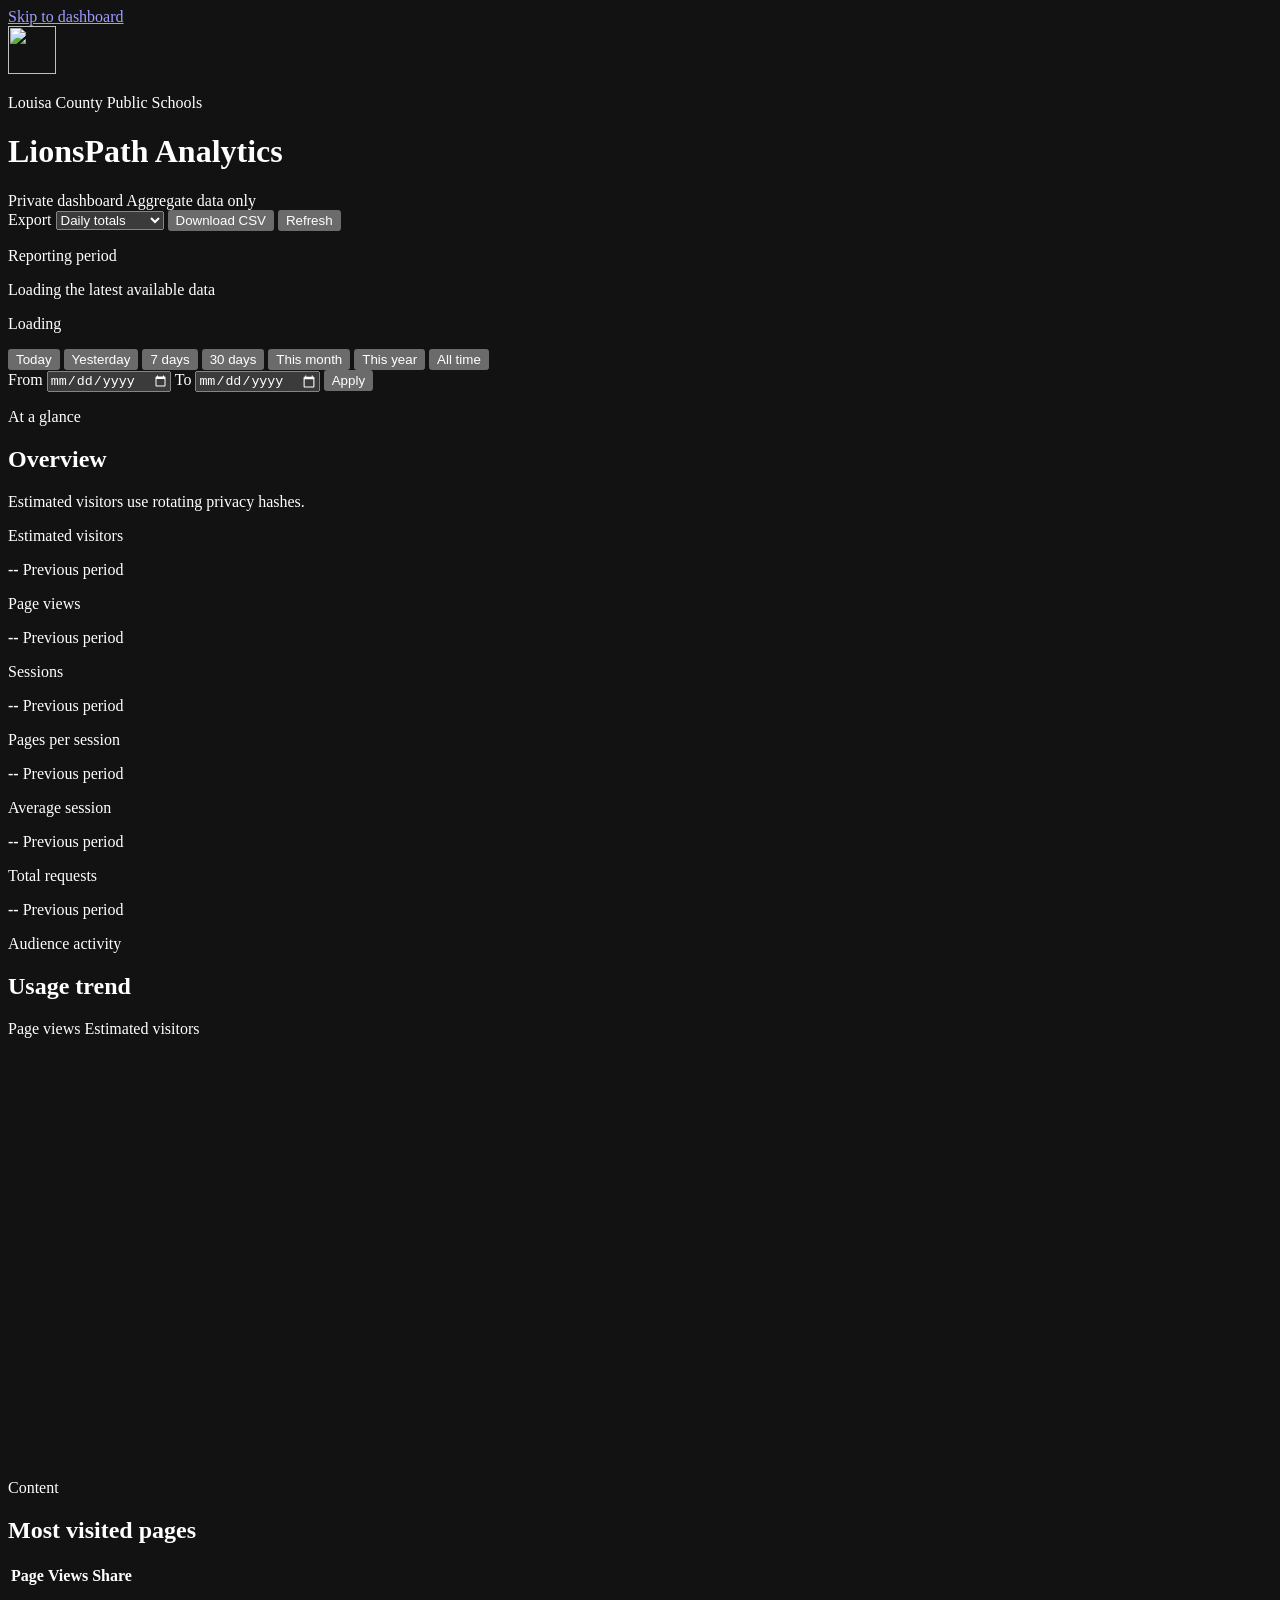
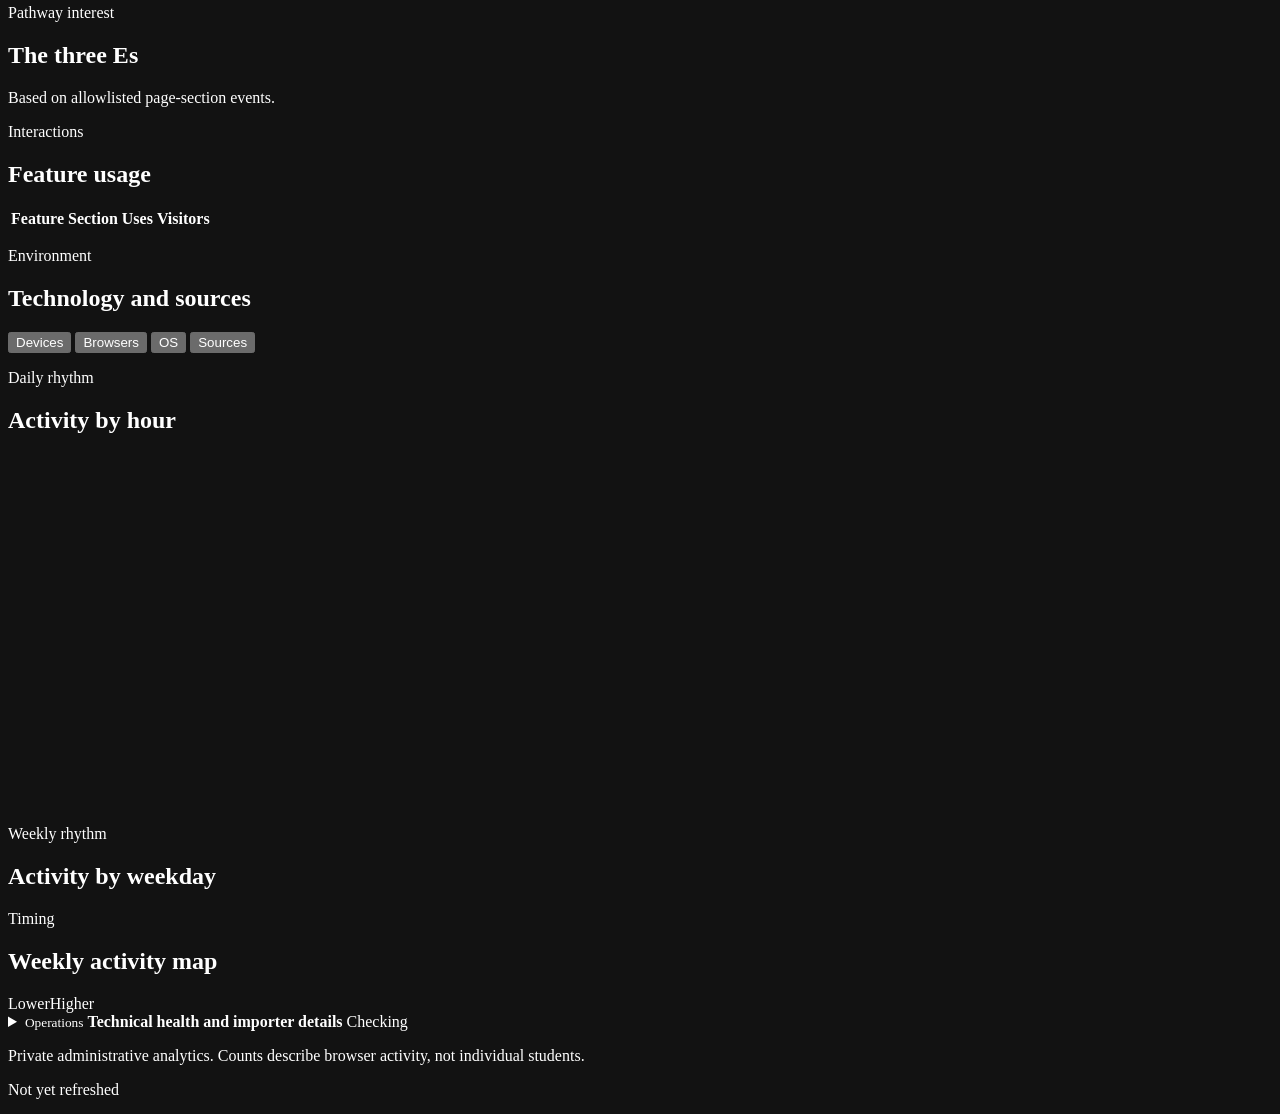
==== analytics/templates/dashboard.html @ 02b47a36 "Checkpoint analytics phases 1-7 before theme redesign" ====
<!doctype html>
<html lang="en">
<head>
  <meta charset="utf-8">
  <meta name="viewport" content="width=device-width, initial-scale=1">
  <meta name="color-scheme" content="dark">
  <meta name="robots" content="noindex, nofollow, noarchive">
  <title>LionsPath Analytics</title>
  <link rel="icon" href="/admin/analytics/assets/dashboard-mark.png" type="image/png">
  <link rel="stylesheet" href="/admin/analytics/assets/dashboard.css">
</head>
<body>
  <a class="skip-link" href="#dashboard-main">Skip to dashboard</a>

  <header class="app-header">
    <div class="brand-lockup">
      <img src="/admin/analytics/assets/dashboard-mark.png" width="48" height="48" alt="">
      <div>
        <p class="eyebrow">Louisa County Public Schools</p>
        <h1>LionsPath Analytics</h1>
        <div class="brand-badges" aria-label="Dashboard access and privacy status">
          <span>Private dashboard</span>
          <span>Aggregate data only</span>
        </div>
      </div>
    </div>

    <div class="header-actions">
      <label class="export-field" for="export-dataset">
        <span>Export</span>
        <select id="export-dataset">
          <option value="daily">Daily totals</option>
          <option value="pages">Page usage</option>
          <option value="features">Feature usage</option>
          <option value="devices">Devices</option>
          <option value="hourly">Hourly activity</option>
        </select>
      </label>
      <button class="button button-secondary" id="download-export" type="button">Download CSV</button>
      <button class="button button-primary" id="refresh-report" type="button">Refresh</button>
    </div>
  </header>

  <section class="range-bar" aria-labelledby="range-heading">
    <div class="range-heading-row">
      <div>
        <p class="eyebrow" id="range-heading">Reporting period</p>
        <p class="range-summary" id="range-summary">Loading the latest available data</p>
      </div>
      <p class="status-line" id="report-status" role="status" aria-live="polite">Loading</p>
    </div>

    <div class="range-controls">
      <div class="preset-group" aria-label="Date range presets">
        <button type="button" data-range="today">Today</button>
        <button type="button" data-range="yesterday">Yesterday</button>
        <button type="button" data-range="7-days">7 days</button>
        <button type="button" data-range="30-days">30 days</button>
        <button type="button" data-range="month">This month</button>
        <button type="button" data-range="year">This year</button>
        <button type="button" data-range="all">All time</button>
      </div>

      <form class="custom-range" id="custom-range-form">
        <label for="range-start">From</label>
        <input id="range-start" name="start" type="date" required>
        <label for="range-end">To</label>
        <input id="range-end" name="end" type="date" required>
        <button class="button button-secondary" type="submit">Apply</button>
      </form>
    </div>
  </section>

  <main id="dashboard-main">
    <section class="dashboard-section overview-section" aria-labelledby="overview-title">
      <div class="section-heading">
        <div>
          <p class="eyebrow">At a glance</p>
          <h2 id="overview-title">Overview</h2>
        </div>
        <p class="method-note">Estimated visitors use rotating privacy hashes.</p>
      </div>

      <div class="metric-grid">
        <article class="metric-card metric-visitors">
          <p>Estimated visitors</p>
          <strong id="metric-visitors">--</strong>
          <span id="change-visitors">Previous period</span>
        </article>
        <article class="metric-card metric-views">
          <p>Page views</p>
          <strong id="metric-page-views">--</strong>
          <span id="change-page-views">Previous period</span>
        </article>
        <article class="metric-card metric-sessions">
          <p>Sessions</p>
          <strong id="metric-sessions">--</strong>
          <span id="change-sessions">Previous period</span>
        </article>
        <article class="metric-card metric-depth">
          <p>Pages per session</p>
          <strong id="metric-pages-session">--</strong>
          <span id="change-pages-session">Previous period</span>
        </article>
        <article class="metric-card metric-duration">
          <p>Average session</p>
          <strong id="metric-duration">--</strong>
          <span id="change-duration">Previous period</span>
        </article>
        <article class="metric-card metric-requests">
          <p>Total requests</p>
          <strong id="metric-requests">--</strong>
          <span id="change-requests">Previous period</span>
        </article>
      </div>
    </section>

    <section class="dashboard-grid" aria-label="Audience activity">
      <article class="surface surface-wide surface-trend" aria-labelledby="trend-title">
        <div class="surface-heading">
          <div>
            <p class="eyebrow">Audience activity</p>
            <h2 id="trend-title">Usage trend</h2>
          </div>
          <div class="chart-legend" aria-label="Chart legend">
            <span><i class="legend-views"></i>Page views</span>
            <span><i class="legend-visitors"></i>Estimated visitors</span>
          </div>
        </div>
        <div class="chart-frame">
          <svg id="trend-chart" viewBox="0 0 900 300" role="img" aria-label="Page views and estimated visitors over time"></svg>
          <p class="empty-state" id="trend-empty" hidden>No activity is available for this period.</p>
        </div>
      </article>

      <article class="surface surface-pages" aria-labelledby="pages-title">
        <div class="surface-heading">
          <div>
            <p class="eyebrow">Content</p>
            <h2 id="pages-title">Most visited pages</h2>
          </div>
        </div>
        <div class="table-wrap">
          <table>
            <thead>
              <tr><th>Page</th><th>Views</th><th>Share</th></tr>
            </thead>
            <tbody id="pages-table"></tbody>
          </table>
        </div>
        <p class="empty-table" id="pages-empty" hidden>No page activity is available.</p>
      </article>
    </section>

    <section class="dashboard-section pathway-section" aria-labelledby="pathway-title">
      <div class="section-heading">
        <div>
          <p class="eyebrow">Pathway interest</p>
          <h2 id="pathway-title">The three Es</h2>
        </div>
        <p class="method-note">Based on allowlisted page-section events.</p>
      </div>
      <div class="pathway-grid" id="pathway-grid"></div>
    </section>

    <section class="dashboard-grid" aria-label="Feature and technology activity">
      <article class="surface surface-features" aria-labelledby="features-title">
        <div class="surface-heading">
          <div>
            <p class="eyebrow">Interactions</p>
            <h2 id="features-title">Feature usage</h2>
          </div>
        </div>
        <div class="table-wrap feature-table-wrap">
          <table>
            <thead>
              <tr><th>Feature</th><th>Section</th><th>Uses</th><th>Visitors</th></tr>
            </thead>
            <tbody id="features-table"></tbody>
          </table>
        </div>
        <p class="empty-table" id="features-empty" hidden>No feature events are available yet.</p>
      </article>

      <article class="surface surface-technology" aria-labelledby="technology-title">
        <div class="surface-heading surface-heading-tabs">
          <div>
            <p class="eyebrow">Environment</p>
            <h2 id="technology-title">Technology and sources</h2>
          </div>
          <div class="tab-list" role="tablist" aria-label="Technology breakdown">
            <button type="button" role="tab" aria-selected="true" data-breakdown="devices">Devices</button>
            <button type="button" role="tab" aria-selected="false" data-breakdown="browsers">Browsers</button>
            <button type="button" role="tab" aria-selected="false" data-breakdown="operating_systems">OS</button>
            <button type="button" role="tab" aria-selected="false" data-breakdown="referrers">Sources</button>
          </div>
        </div>
        <div class="breakdown-list" id="breakdown-list" role="tabpanel"></div>
        <p class="empty-table" id="breakdown-empty" hidden>No breakdown data is available.</p>
      </article>
    </section>

    <section class="dashboard-grid" aria-label="Time patterns">
      <article class="surface surface-hours" aria-labelledby="hours-title">
        <div class="surface-heading">
          <div>
            <p class="eyebrow">Daily rhythm</p>
            <h2 id="hours-title">Activity by hour</h2>
          </div>
        </div>
        <div class="chart-frame chart-frame-compact">
          <svg id="hour-chart" viewBox="0 0 900 250" role="img" aria-label="Page views by hour of day"></svg>
          <p class="empty-state" id="hours-empty" hidden>No hourly activity is available.</p>
        </div>
      </article>

      <article class="surface surface-weekday" aria-labelledby="weekday-title">
        <div class="surface-heading">
          <div>
            <p class="eyebrow">Weekly rhythm</p>
            <h2 id="weekday-title">Activity by weekday</h2>
          </div>
        </div>
        <div class="breakdown-list" id="weekday-list"></div>
        <p class="empty-table" id="weekday-empty" hidden>No weekday activity is available.</p>
      </article>
    </section>

    <section class="dashboard-section heatmap-section" aria-labelledby="heatmap-title">
      <div class="section-heading">
        <div>
          <p class="eyebrow">Timing</p>
          <h2 id="heatmap-title">Weekly activity map</h2>
        </div>
        <div class="heat-legend" aria-label="Heatmap intensity"><span>Lower</span><i class="heat-1"></i><i class="heat-2"></i><i class="heat-3"></i><i class="heat-4"></i><i class="heat-5"></i><span>Higher</span></div>
      </div>
      <div class="heatmap-wrap">
        <div class="heatmap" id="activity-heatmap" role="img" aria-label="Page views by weekday and hour"></div>
      </div>
    </section>

    <details class="technical-panel">
      <summary>
        <span>
          <small>Operations</small>
          <strong>Technical health and importer details</strong>
        </span>
        <span class="health-badge" id="health-badge">Checking</span>
      </summary>
      <div class="technical-grid">
        <section aria-labelledby="status-title">
          <h2 id="status-title">Request status</h2>
          <div class="status-chips" id="status-chips"></div>
          <dl class="diagnostic-list">
            <div><dt>Human requests</dt><dd id="human-requests">--</dd></div>
            <div><dt>Bot requests</dt><dd id="bot-requests">--</dd></div>
          </dl>
        </section>
        <section aria-labelledby="errors-title">
          <h2 id="errors-title">Top errors</h2>
          <div class="table-wrap">
            <table>
              <thead><tr><th>Status</th><th>Path</th><th>Requests</th></tr></thead>
              <tbody id="errors-table"></tbody>
            </table>
          </div>
          <p class="empty-table" id="errors-empty" hidden>No errors were recorded in this period.</p>
        </section>
        <section aria-labelledby="importer-title">
          <h2 id="importer-title">Data source</h2>
          <dl class="diagnostic-list">
            <div><dt>Newest record</dt><dd id="newest-record">--</dd></div>
            <div><dt>Oldest record</dt><dd id="oldest-record">--</dd></div>
            <div><dt>Stored requests</dt><dd id="stored-requests">--</dd></div>
            <div><dt>Database size</dt><dd id="database-size">--</dd></div>
            <div><dt>Last import</dt><dd id="last-import">--</dd></div>
          </dl>
        </section>
      </div>
    </details>
  </main>

  <footer class="app-footer">
    <p>Private administrative analytics. Counts describe browser activity, not individual students.</p>
    <p id="last-refreshed">Not yet refreshed</p>
  </footer>

  <div class="fatal-error" id="fatal-error" role="alert" hidden>
    <strong>Analytics could not be loaded.</strong>
    <span id="fatal-error-message">Please try again.</span>
    <button class="button button-primary" id="retry-report" type="button">Try again</button>
  </div>

  <script src="/admin/analytics/assets/dashboard.js" defer></script>
</body>
</html>
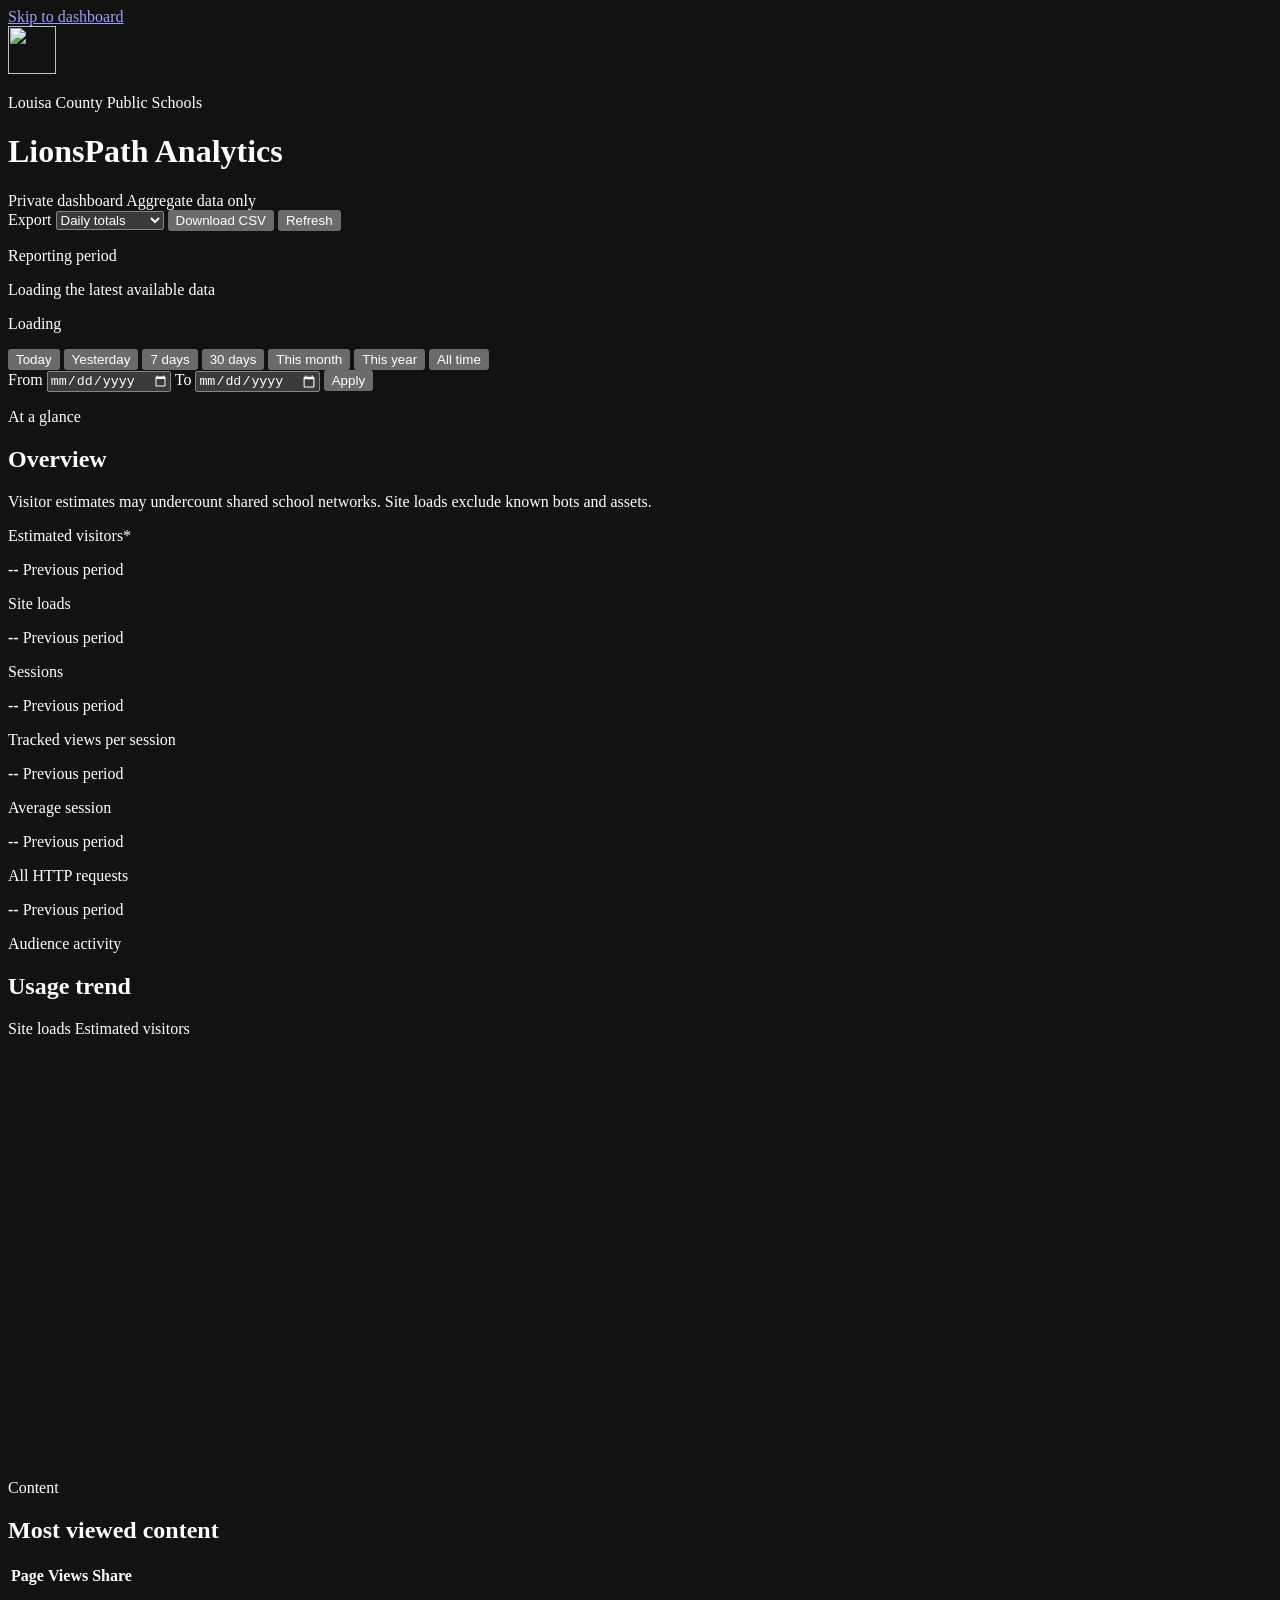
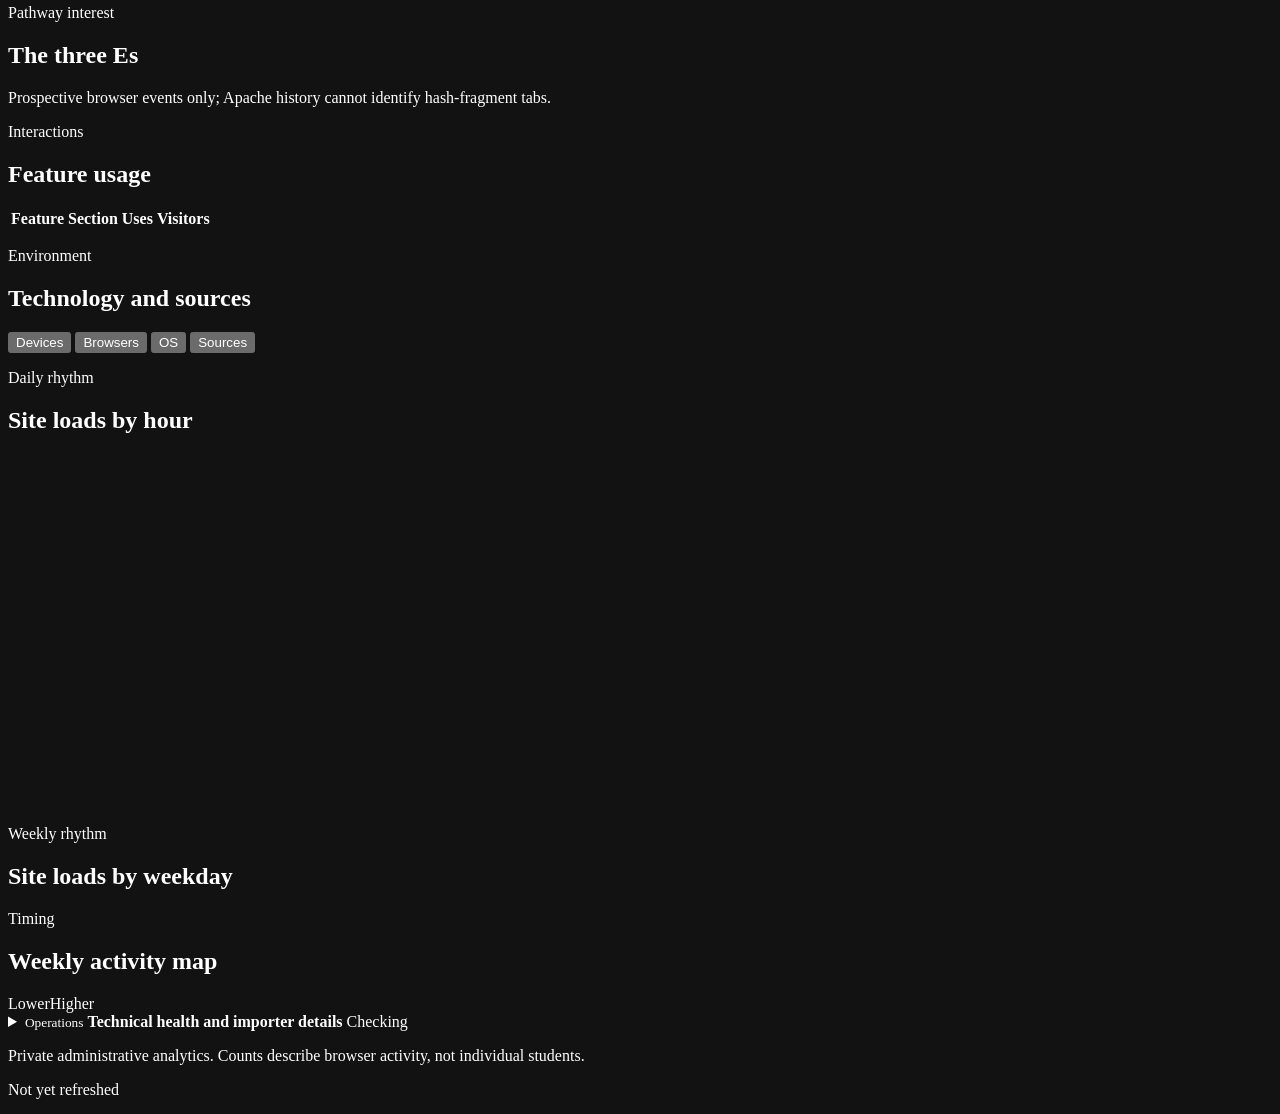
==== commit becfc420: "Fix analytics dashboard metrics and tracking" ====
--- a/analytics/templates/dashboard.html
+++ b/analytics/templates/dashboard.html
@@ -78,17 +78,17 @@
           <p class="eyebrow">At a glance</p>
           <h2 id="overview-title">Overview</h2>
         </div>
-        <p class="method-note">Estimated visitors use rotating privacy hashes.</p>
+        <p class="method-note">Visitor estimates may undercount shared school networks. Site loads exclude known bots and assets.</p>
       </div>
 
       <div class="metric-grid">
         <article class="metric-card metric-visitors">
-          <p>Estimated visitors</p>
+          <p>Estimated visitors*</p>
           <strong id="metric-visitors">--</strong>
           <span id="change-visitors">Previous period</span>
         </article>
         <article class="metric-card metric-views">
-          <p>Page views</p>
+          <p>Site loads</p>
           <strong id="metric-page-views">--</strong>
           <span id="change-page-views">Previous period</span>
         </article>
@@ -98,7 +98,7 @@
           <span id="change-sessions">Previous period</span>
         </article>
         <article class="metric-card metric-depth">
-          <p>Pages per session</p>
+          <p>Tracked views per session</p>
           <strong id="metric-pages-session">--</strong>
           <span id="change-pages-session">Previous period</span>
         </article>
@@ -108,13 +108,21 @@
           <span id="change-duration">Previous period</span>
         </article>
         <article class="metric-card metric-requests">
-          <p>Total requests</p>
+          <p>All HTTP requests</p>
           <strong id="metric-requests">--</strong>
           <span id="change-requests">Previous period</span>
         </article>
       </div>
     </section>
 
+    <section class="data-quality" id="data-quality" aria-labelledby="data-quality-title" hidden>
+      <div>
+        <p class="eyebrow">Data review</p>
+        <h2 id="data-quality-title">Counts that need context</h2>
+      </div>
+      <ul id="data-quality-list"></ul>
+    </section>
+
     <section class="dashboard-grid" aria-label="Audience activity">
       <article class="surface surface-wide surface-trend" aria-labelledby="trend-title">
         <div class="surface-heading">
@@ -123,12 +131,13 @@
             <h2 id="trend-title">Usage trend</h2>
           </div>
           <div class="chart-legend" aria-label="Chart legend">
-            <span><i class="legend-views"></i>Page views</span>
+            <span><i class="legend-views"></i>Site loads</span>
             <span><i class="legend-visitors"></i>Estimated visitors</span>
           </div>
         </div>
         <div class="chart-frame">
-          <svg id="trend-chart" viewBox="0 0 900 300" role="img" aria-label="Page views and estimated visitors over time"></svg>
+          <svg id="trend-chart" viewBox="0 0 900 300" role="img" aria-label="Site loads and estimated visitors over time"></svg>
+          <div class="chart-tooltip" id="trend-tooltip" role="status" hidden></div>
           <p class="empty-state" id="trend-empty" hidden>No activity is available for this period.</p>
         </div>
       </article>
@@ -137,7 +146,7 @@
         <div class="surface-heading">
           <div>
             <p class="eyebrow">Content</p>
-            <h2 id="pages-title">Most visited pages</h2>
+            <h2 id="pages-title">Most viewed content</h2>
           </div>
         </div>
         <div class="table-wrap">
@@ -158,8 +167,9 @@
           <p class="eyebrow">Pathway interest</p>
           <h2 id="pathway-title">The three Es</h2>
         </div>
-        <p class="method-note">Based on allowlisted page-section events.</p>
-      </div>
+        <p class="method-note">Prospective browser events only; Apache history cannot identify hash-fragment tabs.</p>
+      </div>
+      <p class="coverage-note" id="pathway-coverage" role="status"></p>
       <div class="pathway-grid" id="pathway-grid"></div>
     </section>
 
@@ -205,11 +215,12 @@
         <div class="surface-heading">
           <div>
             <p class="eyebrow">Daily rhythm</p>
-            <h2 id="hours-title">Activity by hour</h2>
+            <h2 id="hours-title">Site loads by hour</h2>
           </div>
         </div>
         <div class="chart-frame chart-frame-compact">
-          <svg id="hour-chart" viewBox="0 0 900 250" role="img" aria-label="Page views by hour of day"></svg>
+          <svg id="hour-chart" viewBox="0 0 900 250" role="img" aria-label="Site loads by hour of day"></svg>
+          <div class="chart-tooltip" id="hour-tooltip" role="status" hidden></div>
           <p class="empty-state" id="hours-empty" hidden>No hourly activity is available.</p>
         </div>
       </article>
@@ -218,7 +229,7 @@
         <div class="surface-heading">
           <div>
             <p class="eyebrow">Weekly rhythm</p>
-            <h2 id="weekday-title">Activity by weekday</h2>
+            <h2 id="weekday-title">Site loads by weekday</h2>
           </div>
         </div>
         <div class="breakdown-list" id="weekday-list"></div>
